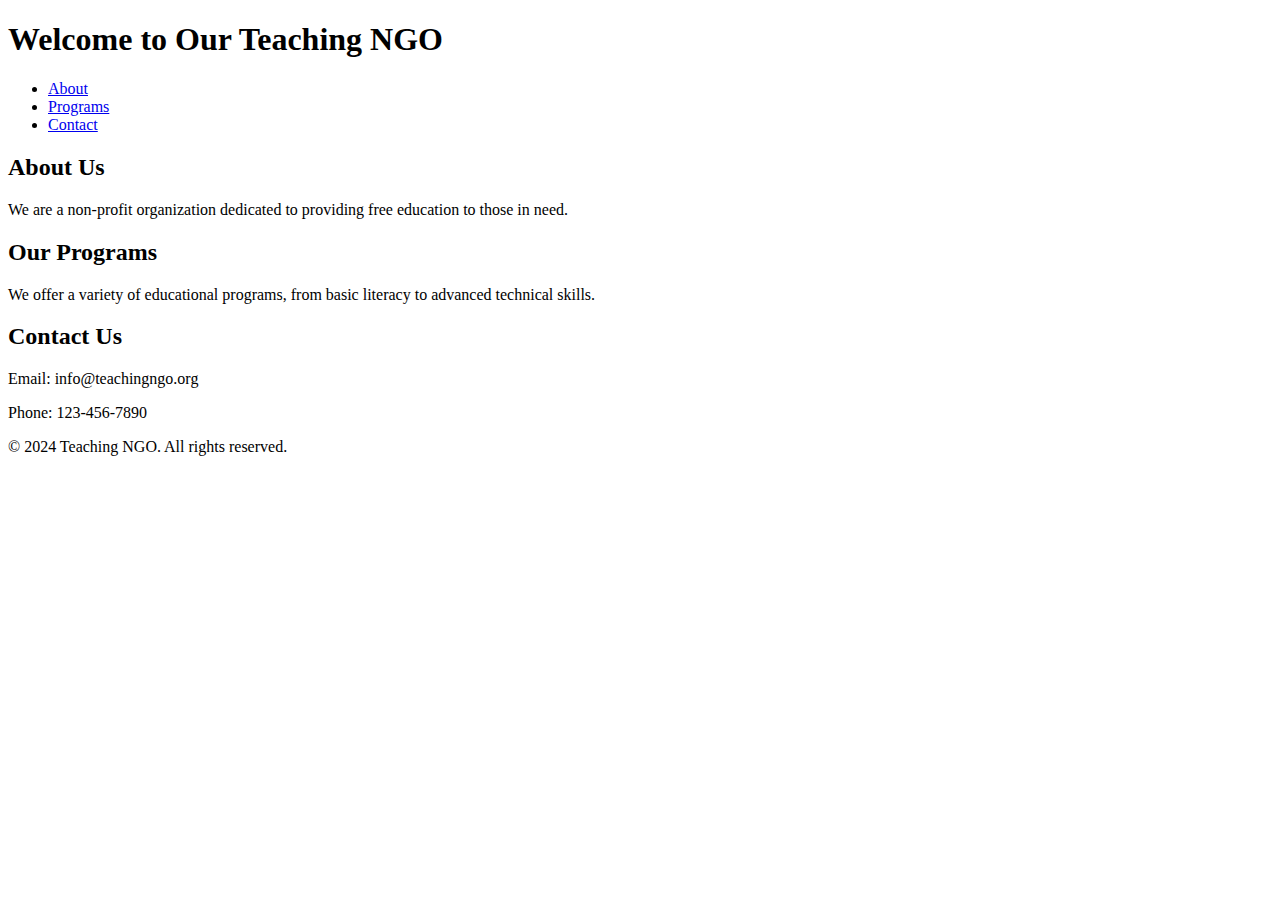
==== index.html @ 6229f867 "Create index.html" ====
<!DOCTYPE html>
<html lang="en">
<head>
    <meta charset="UTF-8">
    <meta name="viewport" content="width=device-width, initial-scale=1.0">
    <title>Teaching NGO</title>
    <link rel="stylesheet" href="style.css">
</head>
<body>
    <header>
        <h1>Welcome to Our Teaching NGO</h1>
        <nav>
            <ul>
                <li><a href="#about">About</a></li>
                <li><a href="#programs">Programs</a></li>
                <li><a href="#contact">Contact</a></li>
            </ul>
        </nav>
    </header>

    <section id="about">
        <h2>About Us</h2>
        <p>We are a non-profit organization dedicated to providing free education to those in need.</p>
    </section>

    <section id="programs">
        <h2>Our Programs</h2>
        <p>We offer a variety of educational programs, from basic literacy to advanced technical skills.</p>
    </section>

    <section id="contact">
        <h2>Contact Us</h2>
        <p>Email: info@teachingngo.org</p>
        <p>Phone: 123-456-7890</p>
    </section>

    <footer>
        <p>&copy; 2024 Teaching NGO. All rights reserved.</p>
    </footer>

    <script src="script.js"></script>
</body>
</html>
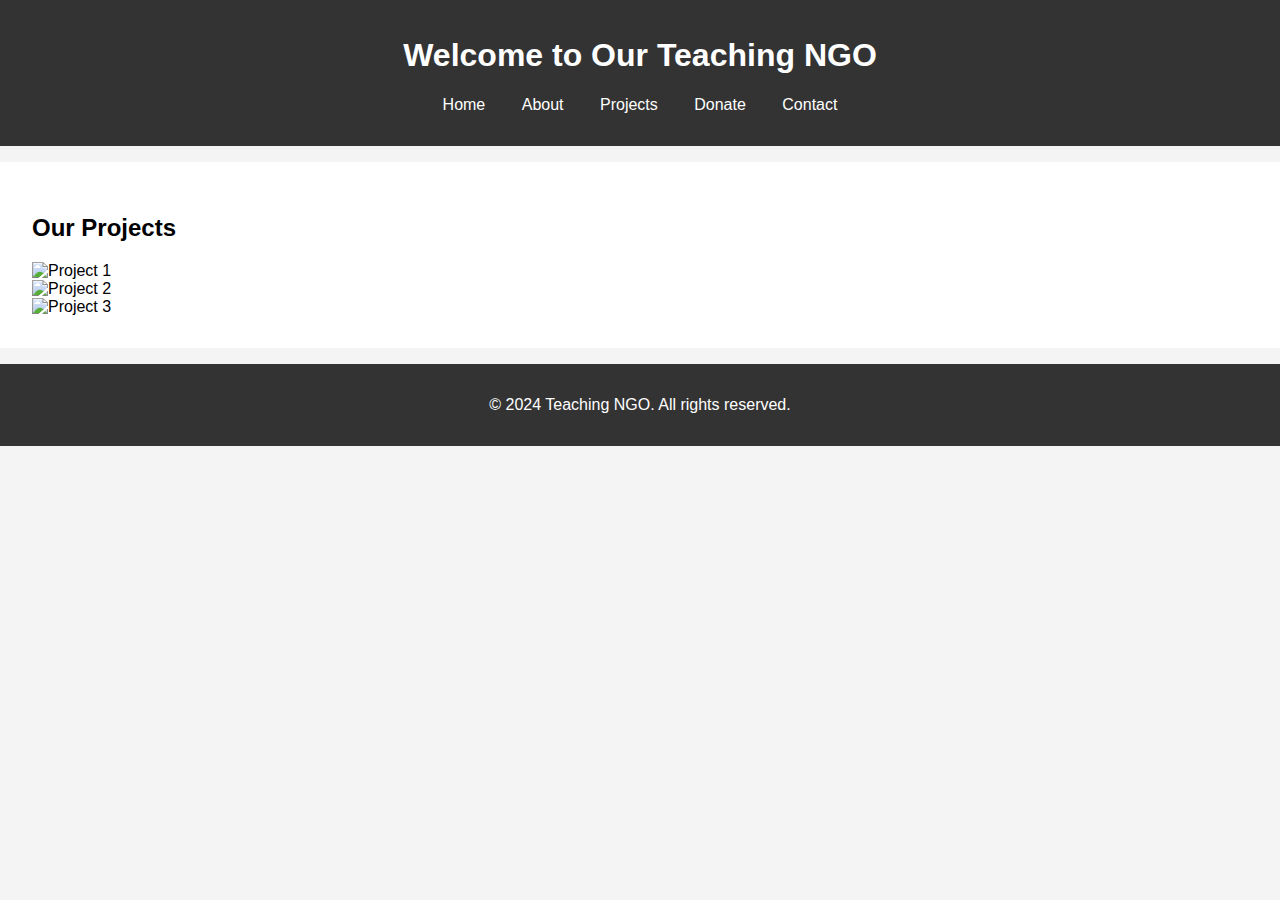
==== commit 201d1a60: "Update index.html" ====
--- a/index.html
+++ b/index.html
@@ -11,27 +11,24 @@
         <h1>Welcome to Our Teaching NGO</h1>
         <nav>
             <ul>
-                <li><a href="#about">About</a></li>
-                <li><a href="#programs">Programs</a></li>
-                <li><a href="#contact">Contact</a></li>
+                <li><a href="index.html">Home</a></li>
+                <li><a href="about.html">About</a></li>
+                <li><a href="projects.html">Projects</a></li>
+                <li><a href="donate.html">Donate</a></li>
+                <li><a href="contact.html">Contact</a></li>
             </ul>
         </nav>
     </header>
 
-    <section id="about">
-        <h2>About Us</h2>
-        <p>We are a non-profit organization dedicated to providing free education to those in need.</p>
-    </section>
-
-    <section id="programs">
-        <h2>Our Programs</h2>
-        <p>We offer a variety of educational programs, from basic literacy to advanced technical skills.</p>
-    </section>
-
-    <section id="contact">
-        <h2>Contact Us</h2>
-        <p>Email: info@teachingngo.org</p>
-        <p>Phone: 123-456-7890</p>
+    <section id="slider">
+        <h2>Our Projects</h2>
+        <div class="slider">
+            <div class="slides">
+                <div class="slide"><img src="images/project1.jpg" alt="Project 1"></div>
+                <div class="slide"><img src="images/project2.jpg" alt="Project 2"></div>
+                <div class="slide"><img src="images/project3.jpg" alt="Project 3"></div>
+            </div>
+        </div>
     </section>
 
     <footer>
--- a/style.css
+++ b/style.css
@@ -0,0 +1,41 @@
+body {
+    font-family: Arial, sans-serif;
+    margin: 0;
+    padding: 0;
+    background-color: #f4f4f4;
+}
+
+header {
+    background-color: #333;
+    color: white;
+    padding: 1rem;
+    text-align: center;
+}
+
+nav ul {
+    list-style: none;
+    padding: 0;
+}
+
+nav ul li {
+    display: inline;
+    margin: 0 1rem;
+}
+
+nav ul li a {
+    color: white;
+    text-decoration: none;
+}
+
+section {
+    padding: 2rem;
+    margin: 1rem 0;
+    background-color: white;
+}
+
+footer {
+    text-align: center;
+    padding: 1rem;
+    background-color: #333;
+    color: white;
+}
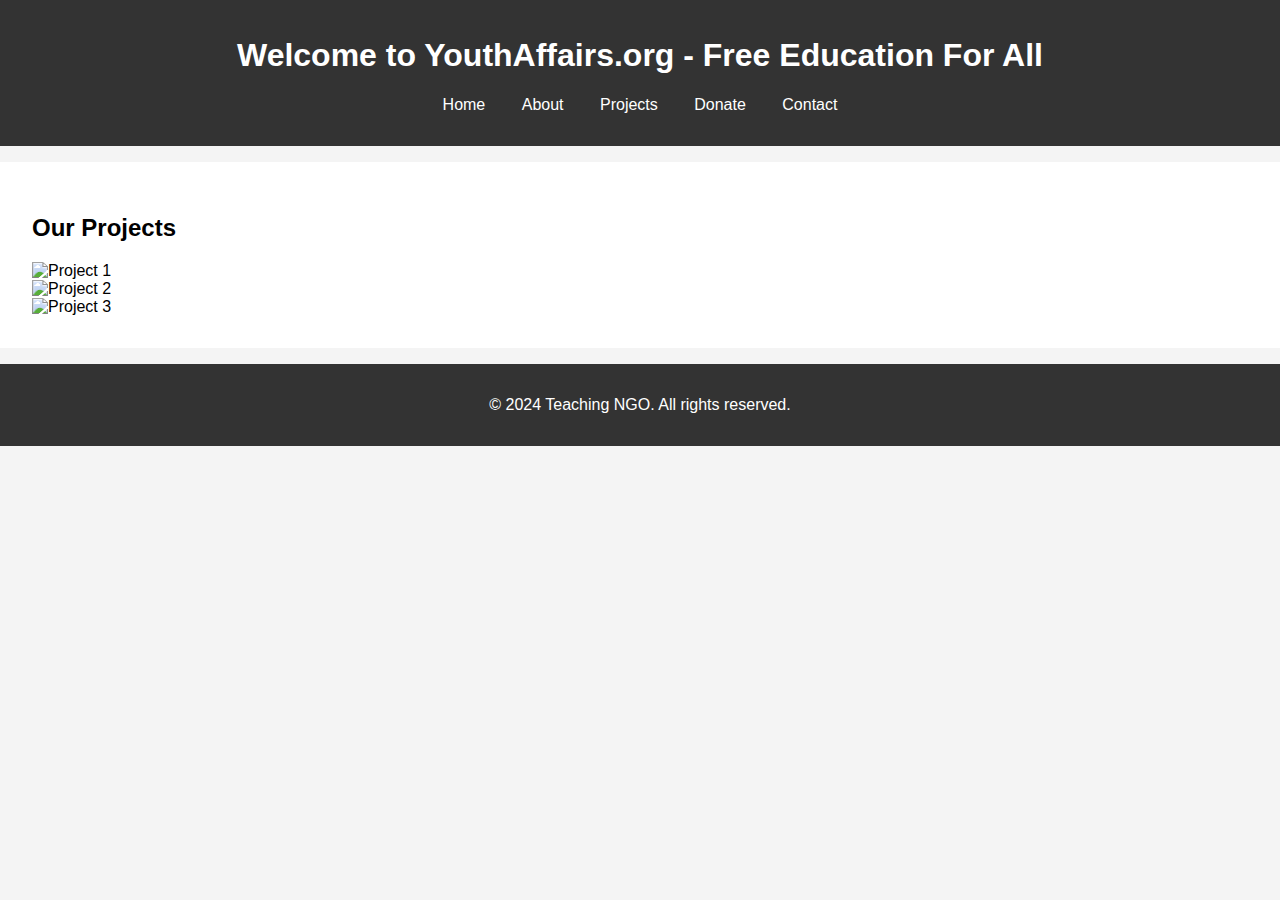
==== commit 8a8d4318: "Update index.html" ====
--- a/index.html
+++ b/index.html
@@ -8,7 +8,7 @@
 </head>
 <body>
     <header>
-        <h1>Welcome to Our Teaching NGO</h1>
+        <h1>Welcome to YouthAffairs.org - Free Education For All</h1>
         <nav>
             <ul>
                 <li><a href="index.html">Home</a></li>
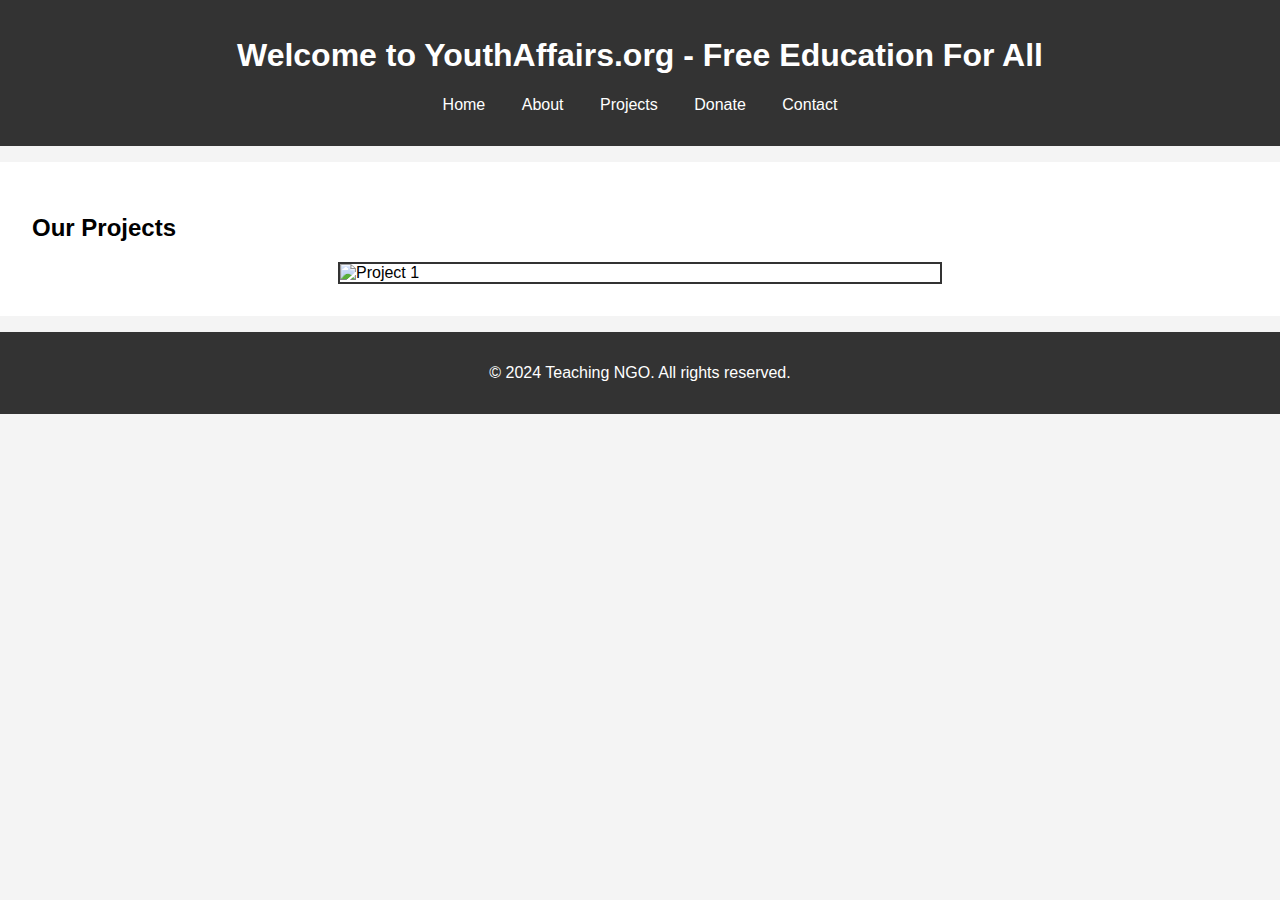
==== commit 3c49222c: "Update index.html" ====
--- a/index.html
+++ b/index.html
@@ -24,7 +24,7 @@
         <h2>Our Projects</h2>
         <div class="slider">
             <div class="slides">
-                <div class="slide"><img src="images/project1.jpg" alt="Project 1"></div>
+                <div class="slide"><img src="https://alkhidmat.org/backend/images/modules/home/banner/desktop-1719208440667909f8b1e7e.jpg" alt="Project 1"></div>
                 <div class="slide"><img src="images/project2.jpg" alt="Project 2"></div>
                 <div class="slide"><img src="images/project3.jpg" alt="Project 3"></div>
             </div>
--- a/style.css
+++ b/style.css
@@ -39,3 +39,26 @@
     background-color: #333;
     color: white;
 }
+
+.slider {
+    position: relative;
+    width: 100%;
+    max-width: 600px;
+    margin: auto;
+    overflow: hidden;
+    border: 2px solid #333;
+}
+
+.slides {
+    display: flex;
+    transition: transform 0.5s ease-in-out;
+}
+
+.slide {
+    min-width: 100%;
+    box-sizing: border-box;
+}
+
+.slide img {
+    width: 100%;
+}
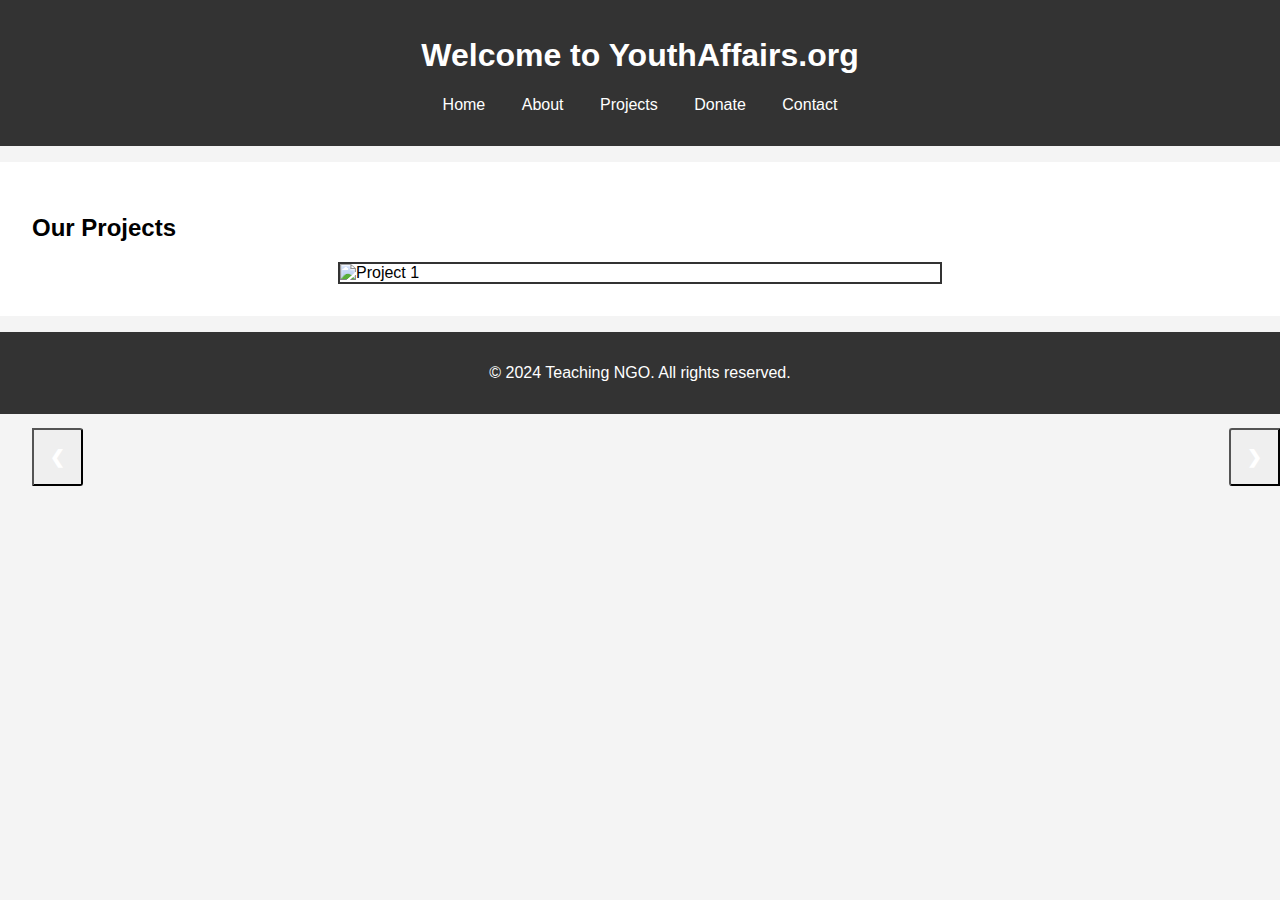
==== commit 0f2903d9: "Update index.html" ====
--- a/index.html
+++ b/index.html
@@ -3,12 +3,12 @@
 <head>
     <meta charset="UTF-8">
     <meta name="viewport" content="width=device-width, initial-scale=1.0">
-    <title>Teaching NGO</title>
+    <title>YouthAffairs - Teach a Kid</title>
     <link rel="stylesheet" href="style.css">
 </head>
 <body>
     <header>
-        <h1>Welcome to YouthAffairs.org - Free Education For All</h1>
+        <h1>Welcome to YouthAffairs.org</h1>
         <nav>
             <ul>
                 <li><a href="index.html">Home</a></li>
@@ -24,11 +24,13 @@
         <h2>Our Projects</h2>
         <div class="slider">
             <div class="slides">
-                <div class="slide"><img src="https://alkhidmat.org/backend/images/modules/home/banner/desktop-1719208440667909f8b1e7e.jpg" alt="Project 1"></div>
-                <div class="slide"><img src="images/project2.jpg" alt="Project 2"></div>
-                <div class="slide"><img src="images/project3.jpg" alt="Project 3"></div>
+                <div class="slide"><img src="https://encrypted-tbn0.gstatic.com/images?q=tbn:ANd9GcQBgCZzHVjXSK8ab3-tSkHrh0ho1l5GTpQtZw&s" alt="Project 1"></div>
+                <div class="slide"><img src="https://www.romaeducationfund.org/wp-content/uploads/2018/11/ABOUT-US-TOP-FRONT-min.jpg" alt="Project 2"></div>
+                <div class="slide"><img src="https://static.wixstatic.com/media/c3ec3c_d97978e55e294e449545fe551cb85635~mv2.png/v1/fill/w_960,h_381,al_c,q_90,usm_0.66_1.00_0.01,enc_auto/c3ec3c_d97978e55e294e449545fe551cb85635~mv2.png" alt="Project 3"></div>
             </div>
         </div>
+        <button class="prev" onclick="plusSlides(-1)">&#10094;</button>
+        <button class="next" onclick="plusSlides(1)">&#10095;</button>
     </section>
 
     <footer>
--- a/style.css
+++ b/style.css
@@ -62,3 +62,27 @@
 .slide img {
     width: 100%;
 }
+
+.prev, .next {
+    cursor: pointer;
+    position: absolute;
+    top: 50%;
+    width: auto;
+    padding: 16px;
+    margin-top: -22px;
+    color: white;
+    font-weight: bold;
+    font-size: 18px;
+    transition: 0.6s ease;
+    border-radius: 0 3px 3px 0;
+    user-select: none;
+}
+
+.next {
+    right: 0;
+    border-radius: 3px 0 0 3px;
+}
+
+.prev:hover, .next:hover {
+    background-color: rgba(0,0,0,0.8);
+}
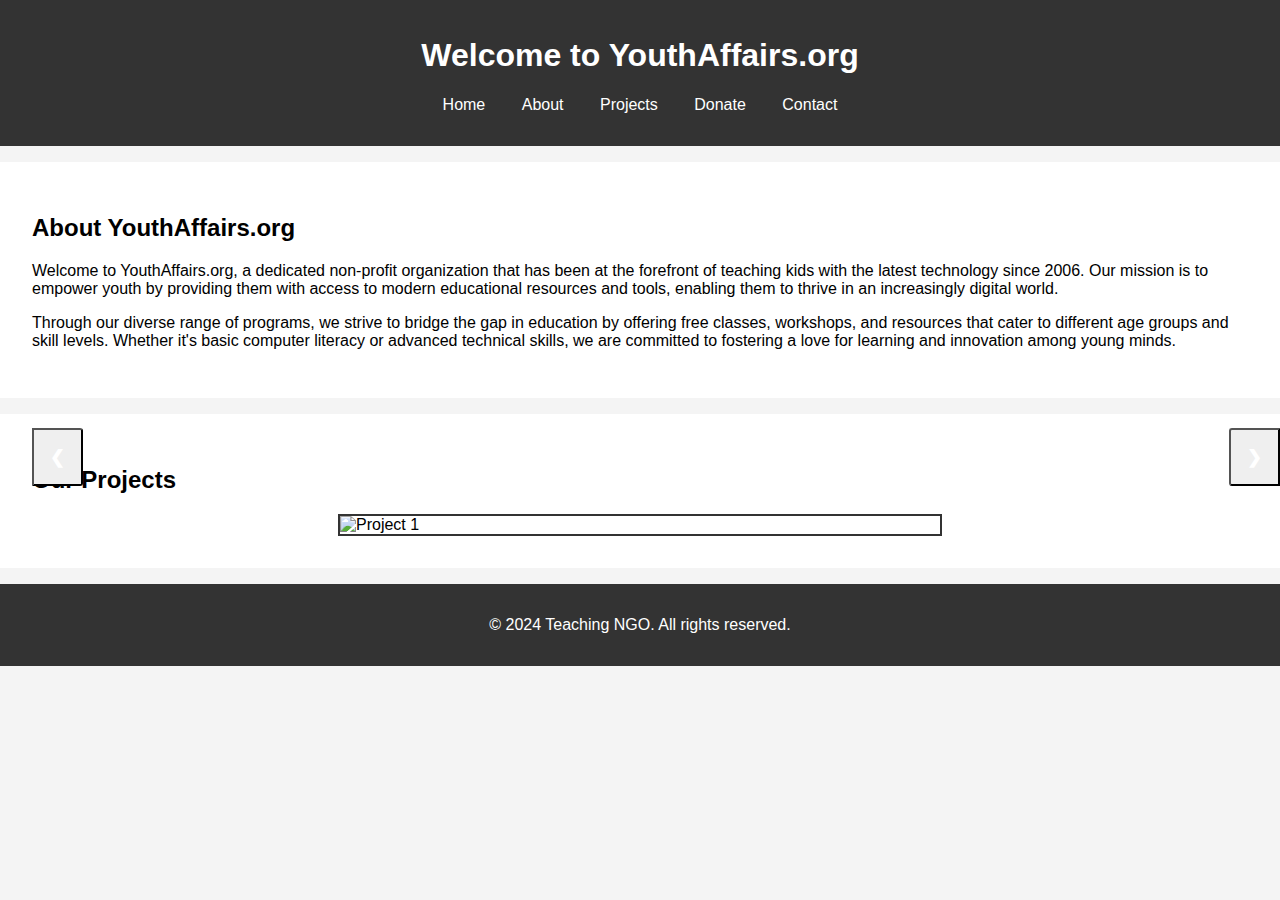
==== commit ad334415: "Update index.html" ====
--- a/index.html
+++ b/index.html
@@ -19,9 +19,14 @@
             </ul>
         </nav>
     </header>
+ <section id="intro">
+        <h2>About YouthAffairs.org</h2>
+        <p>Welcome to YouthAffairs.org, a dedicated non-profit organization that has been at the forefront of teaching kids with the latest technology since 2006. Our mission is to empower youth by providing them with access to modern educational resources and tools, enabling them to thrive in an increasingly digital world.</p>
+        <p>Through our diverse range of programs, we strive to bridge the gap in education by offering free classes, workshops, and resources that cater to different age groups and skill levels. Whether it's basic computer literacy or advanced technical skills, we are committed to fostering a love for learning and innovation among young minds.</p>
+    </section>
 
     <section id="slider">
-        <h2>Our Projects</h2>
+      <blink> <center></center>   <h2>Our Projects</h2> </blink> </center> 
         <div class="slider">
             <div class="slides">
                 <div class="slide"><img src="https://encrypted-tbn0.gstatic.com/images?q=tbn:ANd9GcQBgCZzHVjXSK8ab3-tSkHrh0ho1l5GTpQtZw&s" alt="Project 1"></div>
